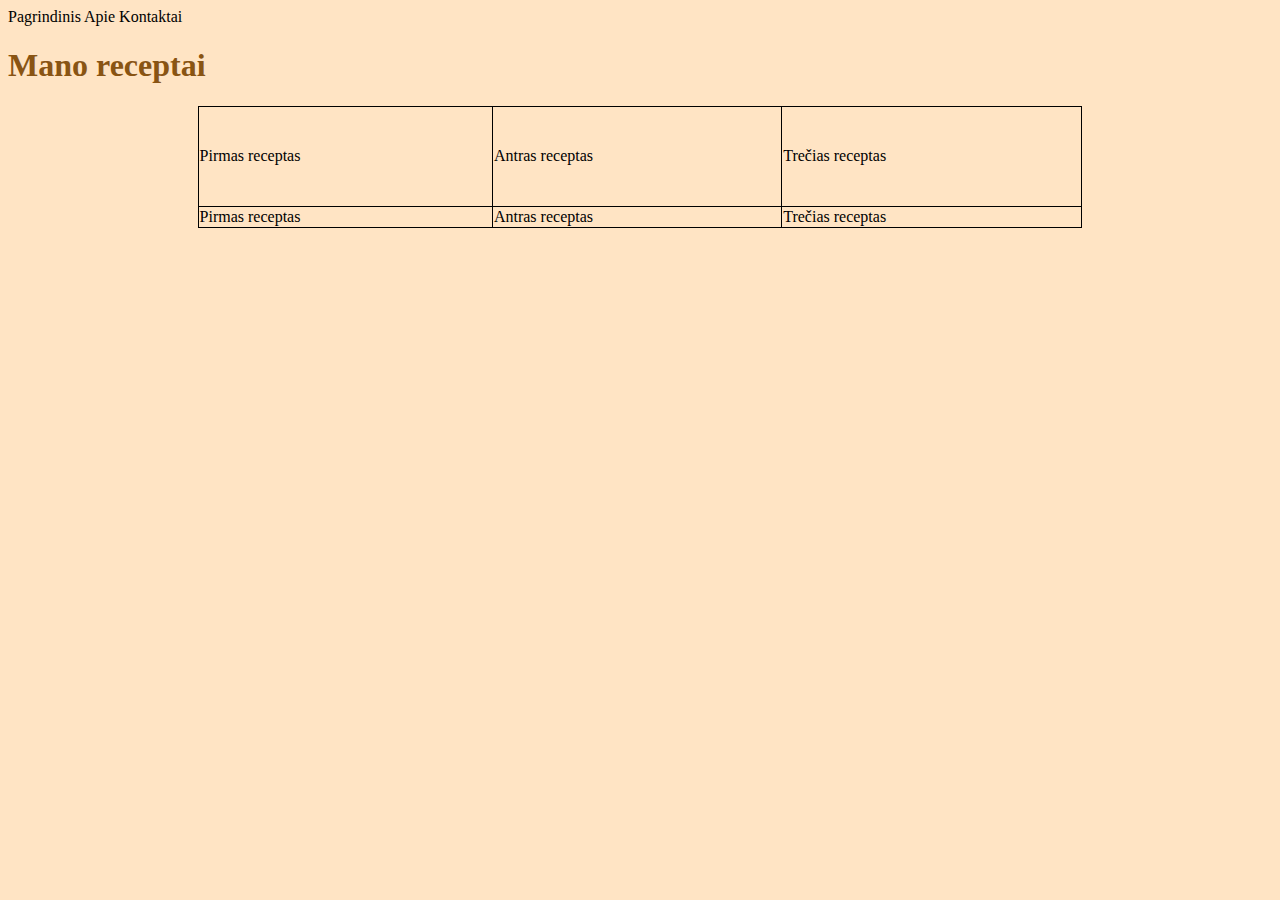
==== index.html @ 19bca948 "Add files via upload" ====
<html>
    <head>
        <title>Mano receptai</title>
        <meta charset="UTF-8">
        <link rel="stylesheet" href="mystyle.css">
    </head>
    <body>
        <header>Pagrindinis Apie Kontaktai</header>
        <h1>Mano receptai</h1>
        <table>
            <tr class = "pirmaEilute">
                <td>Pirmas receptas</td>
                <td>Antras receptas</td>
                <td>Trečias receptas</td>
            </tr>
            <tr>
                <td>Pirmas receptas</td>
                <td>Antras receptas</td>
                <td>Trečias receptas</td>
            </tr>
        </table>

        
    </body>
</html>
---- mystyle.css ----
body {
    background-color: bisque;
}
h1 {
    color: rgb(137, 84, 19);
}
table, td {
    border: 1px solid black;
    border-collapse: collapse;
}
table {
    width: 70%;
    margin:auto;
}
.pirmaEilute{
    height: 100px;
}
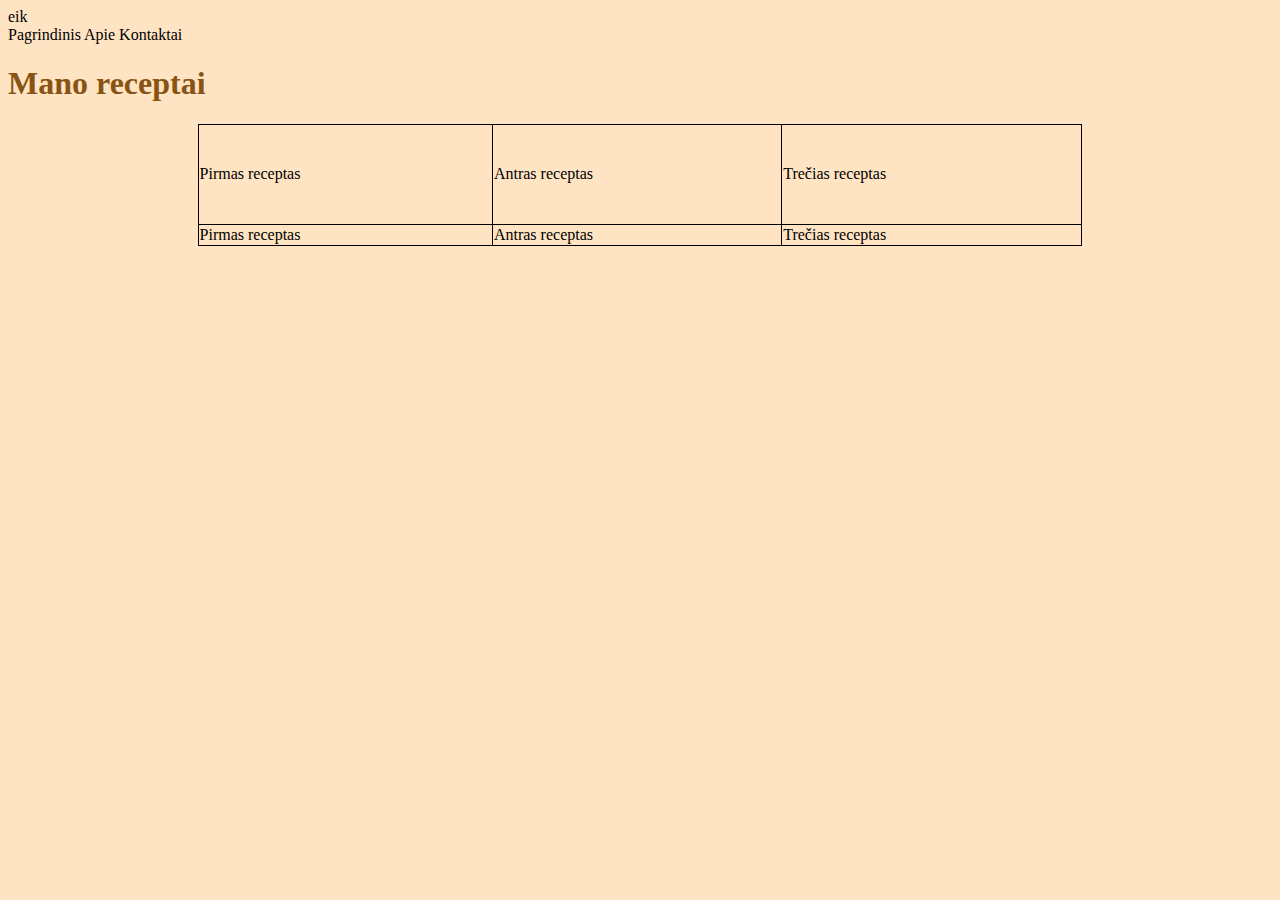
==== commit c87ff0b2: "Update index.html" ====
--- a/index.html
+++ b/index.html
@@ -1,5 +1,5 @@
 <html>
-    <head>
+    <head> eik
         <title>Mano receptai</title>
         <meta charset="UTF-8">
         <link rel="stylesheet" href="mystyle.css">
@@ -22,4 +22,4 @@
 
         
     </body>
-</html>+</html>
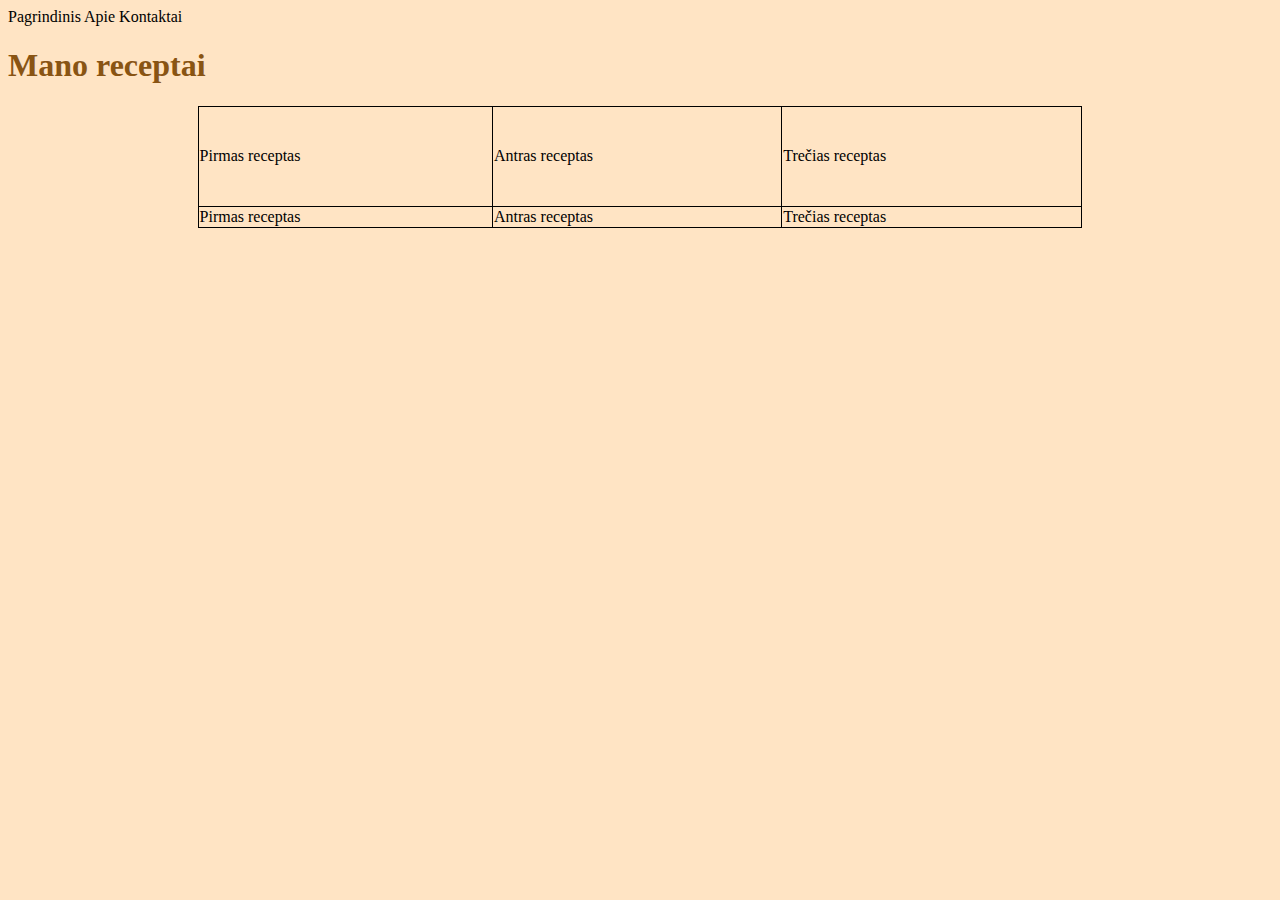
==== commit de11f183: "Update index.html" ====
--- a/index.html
+++ b/index.html
@@ -1,5 +1,5 @@
 <html>
-    <head> eik
+    <head>
         <title>Mano receptai</title>
         <meta charset="UTF-8">
         <link rel="stylesheet" href="mystyle.css">
